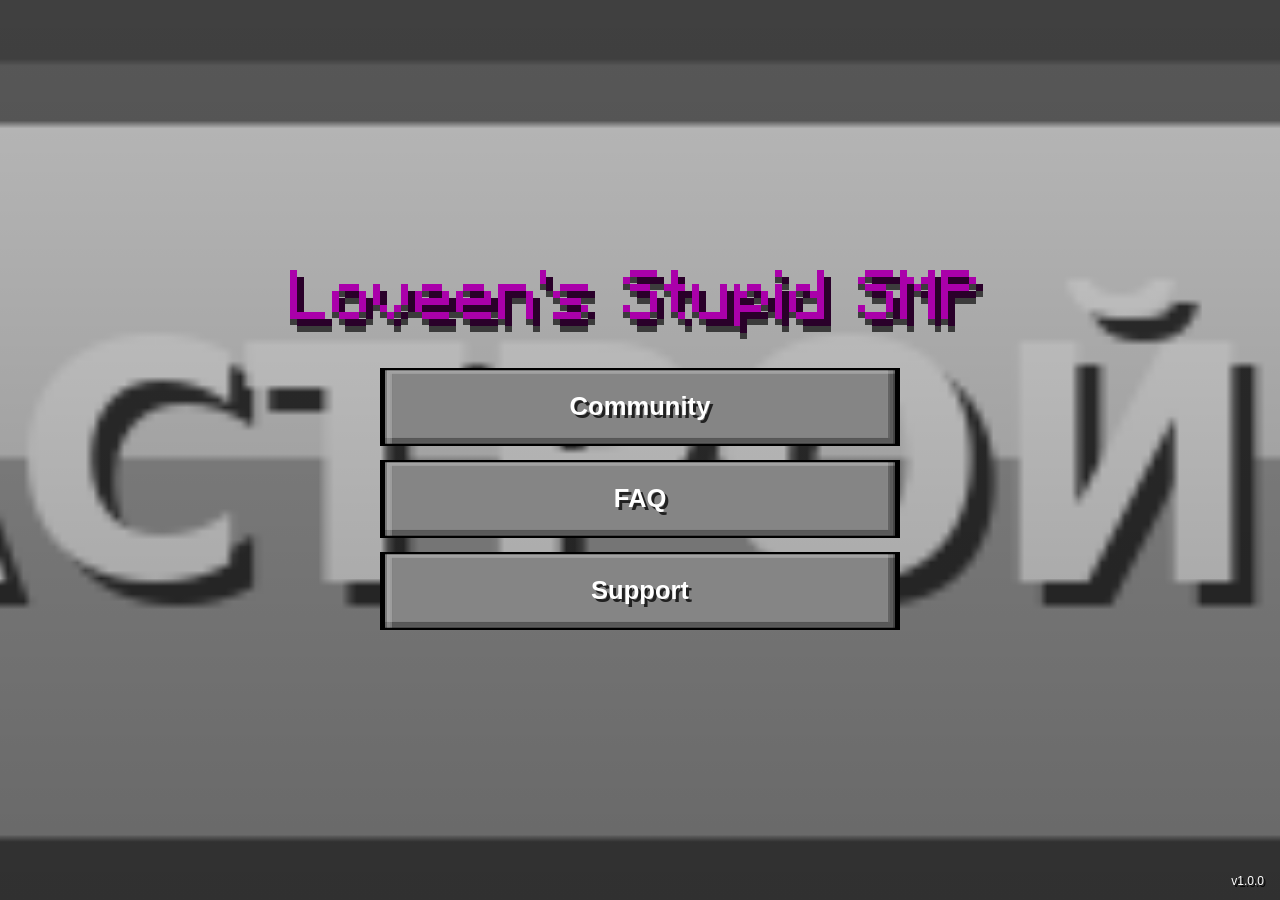
==== index.html @ 886c72ff "we" ====
<!DOCTYPE html>
<html lang="ru">
<head>
    <meta charset="UTF-8">
    <meta name="viewport" content="width=device-width, initial-scale=1.0">
    <title>Loveen's stupid smp</title>

    <link rel="stylesheet" href="style.css">
</head>

<body>

    <main class="menu">

        <div class="overlay"></div>

        <div class="logo">
            <img src="assets/logo.png" alt="Logo">
        </div>

        <div class="buttons">

            <a href="play.html" class="menu-button">
                <img src="assets/button.png" alt="Играть">
                <span>Community</span>
            </a>

            <a href="settings.html" class="menu-button">
                <img src="assets/button.png" alt="Настройки">
                <span>FAQ</span>
            </a>

            <a href="#" class="menu-button" id="exitButton">
                <img src="assets/button.png" alt="Выход">
                <span>Support</span>
            </a>

        </div>

        <div class="version">
            v1.0.0
        </div>

    </main>

    <script src="script.js"></script>

    
</body>
</html>
---- style.css ----
* {
    box-sizing: border-box;
}

html,
body {
    width: 100%;
    height: 100%;
    margin: 0;
}

body {
    overflow: hidden;

    font-family: Arial, Helvetica, sans-serif;

    background: #000;
}


.menu {
    position: relative;

    width: 100%;
    height: 100vh;
    height: 100dvh;

    display: flex;
    flex-direction: column;

    align-items: center;
    justify-content: center;

    background-image: url("assets/background.png");

    background-size: cover;
    background-position: center;
    background-repeat: no-repeat;

    animation: backgroundMove 20s ease-in-out infinite alternate;
}



.overlay {
    position: absolute;

    inset: 0;

    background:
        linear-gradient(
            rgba(0, 0, 0, 0.20),
            rgba(0, 0, 0, 0.40)
        );

    pointer-events: none;
}



.logo {
    position: relative;

    z-index: 2;

    width: min(700px, 85vw);

    margin-bottom: 35px;

    filter:
        drop-shadow(
            0 6px 0 rgba(0, 0, 0, 0.65)
        );
}

.logo img {
    display: block;

    width: 100%;
    height: auto;

    image-rendering: pixelated;
}



.buttons {
    position: relative;

    z-index: 2;

    width: min(520px, 82vw);

    display: flex;

    flex-direction: column;

    align-items: center;

    gap: 14px;
}



.menu-button {
    position: relative;

    display: block;

    width: 100%;

    aspect-ratio: 5 / 0.75;

    text-decoration: none;

    transition:
        transform 0.10s ease,
        filter 0.10s ease;
}


.menu-button img {
    position: absolute;

    inset: 0;

    width: 100%;
    height: 100%;

    object-fit: fill;

    image-rendering: pixelated;
}



.menu-button span {
    position: absolute;

    inset: 0;

    display: flex;

    align-items: center;
    justify-content: center;

    color: white;

    font-size: clamp(18px, 2vw, 27px);

    font-weight: 700;

    text-shadow:
        3px 3px 0 rgba(0, 0, 0, 0.75);

    pointer-events: none;
}


.menu-button:hover,
.menu-button:focus-visible {
    transform: scale(1.02);

    filter: brightness(1.12);

    outline: none;
}




.menu-button:active {
    transform: scale(0.99);
}


.version {
    position: absolute;

    z-index: 2;

    right: 16px;
    bottom: 12px;

    color: white;

    font-size: 12px;

    text-shadow:
        2px 2px 0 rgba(0, 0, 0, 0.8);
}



@keyframes backgroundMove {

    from {
        background-position: 48% 50%;
    }

    to {
        background-position: 52% 50%;
    }

}
@media (max-width: 600px) {

    .logo {
        width: 88vw;

        margin-bottom: 25px;
    }

    .buttons {
        width: 88vw;

        gap: 10px;
    }

    .menu-button span {
        font-size: 17px;
    }

    .version {
        font-size: 9px;
    }

}


@media (prefers-reduced-motion: reduce) {

    .menu {
        animation: none;
    }

    .menu-button {
        transition: none;
    }

}
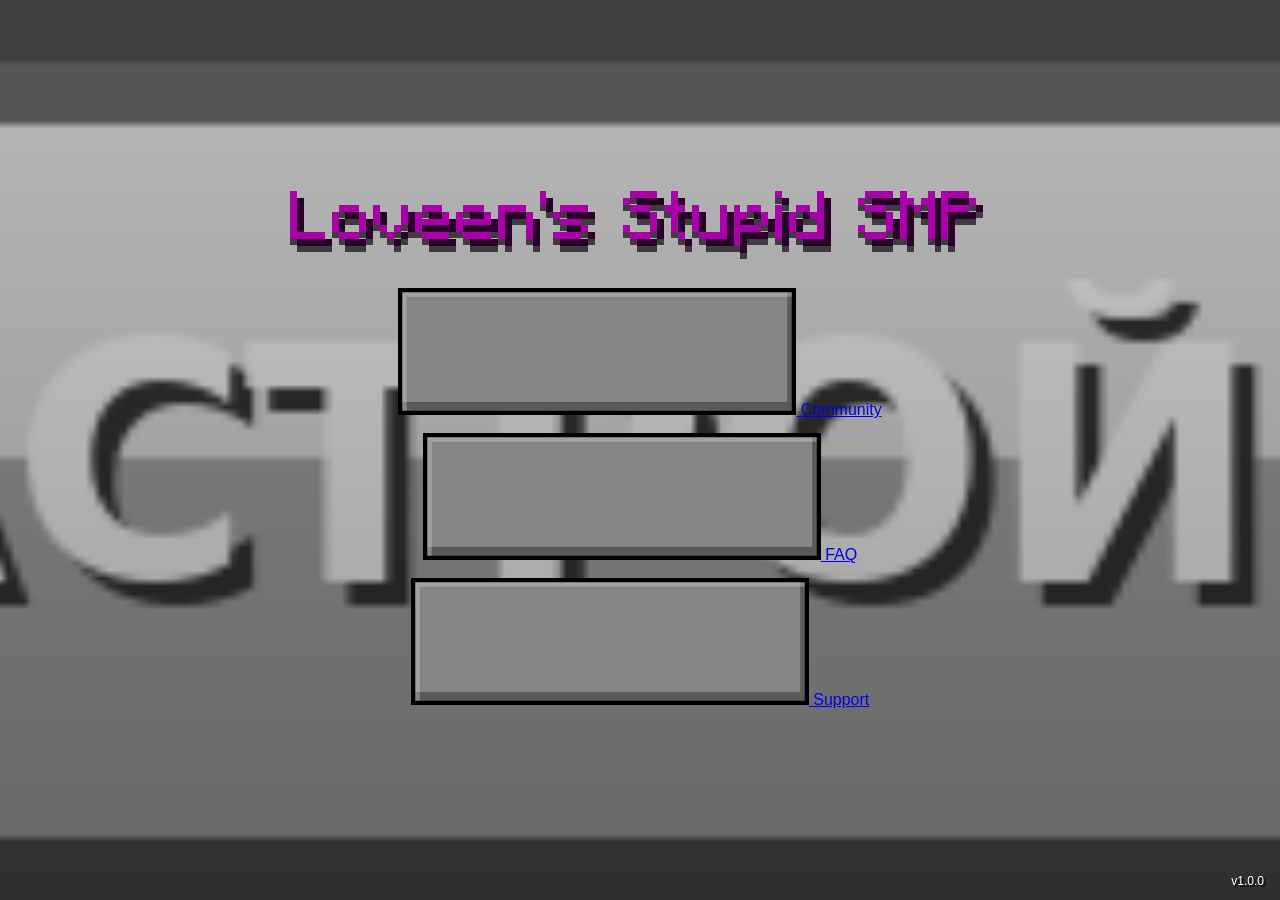
==== commit 748c68d5: "eqwe" ====
--- a/index.html
+++ b/index.html
@@ -20,18 +20,18 @@
 
         <div class="buttons">
 
-            <a href="play.html" class="menu-button">
-                <img src="assets/button.png" alt="Играть">
+            <a href="community.html" class="community-button">
+                <img src="assets/button.png" alt="Community">
                 <span>Community</span>
             </a>
 
-            <a href="settings.html" class="menu-button">
-                <img src="assets/button.png" alt="Настройки">
+            <a href="faq.html" class="faq-button">
+                <img src="assets/button.png" alt="FAQ">
                 <span>FAQ</span>
             </a>
 
-            <a href="#" class="menu-button" id="exitButton">
-                <img src="assets/button.png" alt="Выход">
+            <a href="#" class="support-button" id="SupportButton">
+                <img src="assets/button.png" alt="Support">
                 <span>Support</span>
             </a>
 
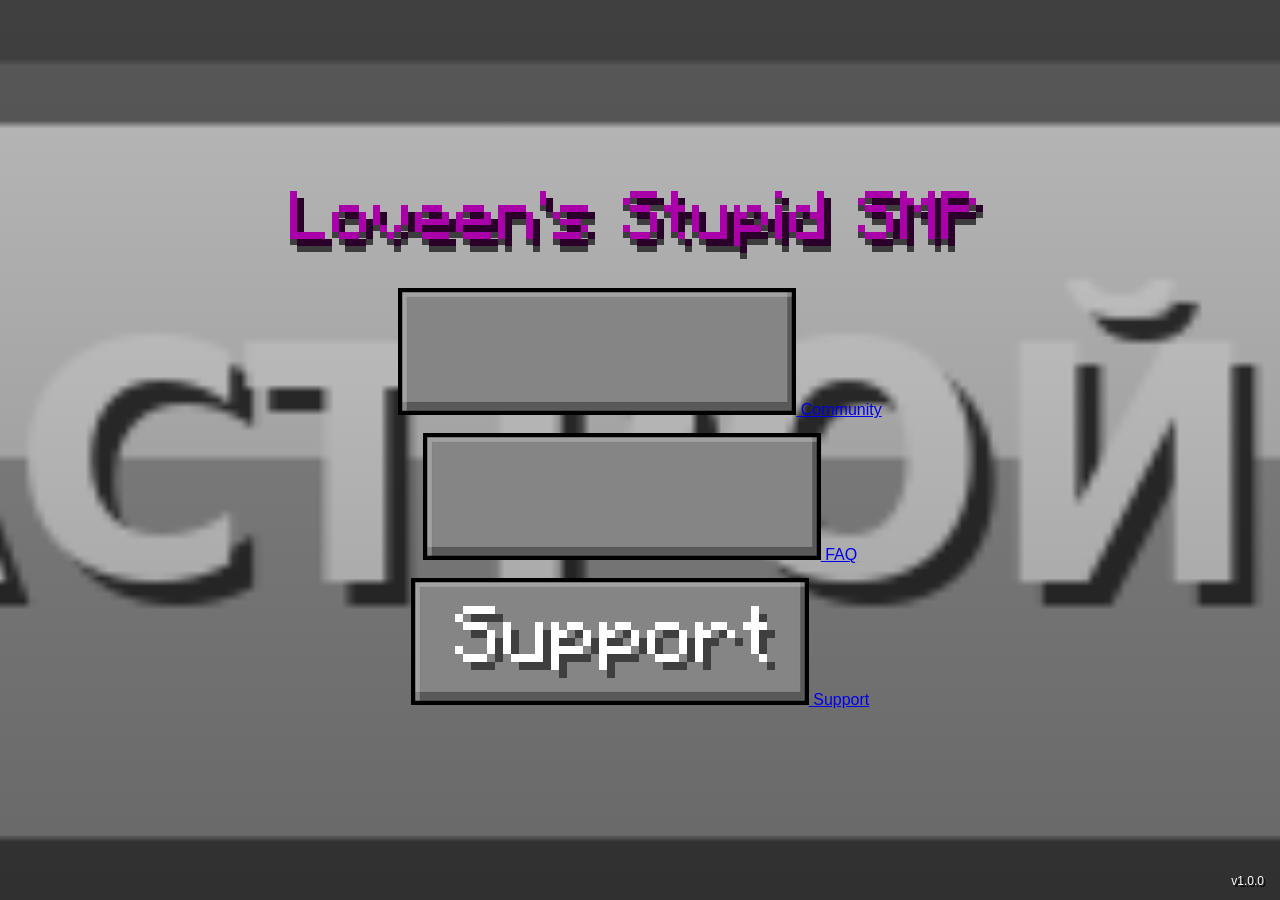
==== commit bb5ca316: "x" ====
--- a/index.html
+++ b/index.html
@@ -31,7 +31,7 @@
             </a>
 
             <a href="#" class="support-button" id="SupportButton">
-                <img src="assets/button.png" alt="Support">
+                <img src="assets/support-button.png" alt="Support">
                 <span>Support</span>
             </a>
 
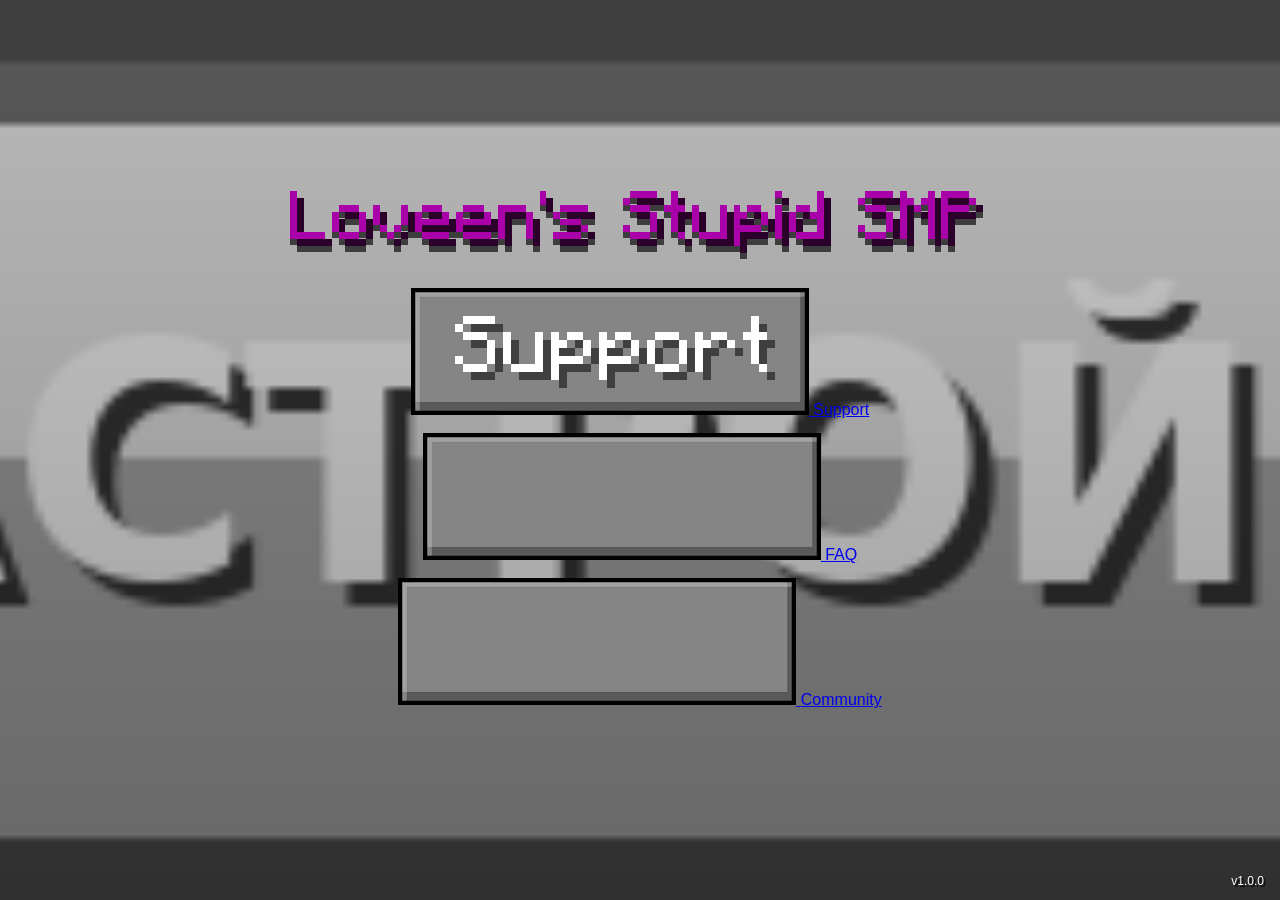
==== commit c1ad0a8a: "Update index.html" ====
--- a/index.html
+++ b/index.html
@@ -19,20 +19,20 @@
         </div>
 
         <div class="buttons">
-
-            <a href="community.html" class="community-button">
-                <img src="assets/button.png" alt="Community">
-                <span>Community</span>
+            
+            <a href="#" class="support-button" id="SupportButton">
+                <img src="assets/support-button.png">
+                <span>Support</span>
             </a>
 
             <a href="faq.html" class="faq-button">
-                <img src="assets/button.png" alt="FAQ">
+                <img src="assets/button.png">
                 <span>FAQ</span>
             </a>
 
-            <a href="#" class="support-button" id="SupportButton">
-                <img src="assets/support-button.png" alt="Support">
-                <span>Support</span>
+            <a href="community.html" class="community-button">
+                <img src="assets/button.png">
+                <span>Community</span>
             </a>
 
         </div>
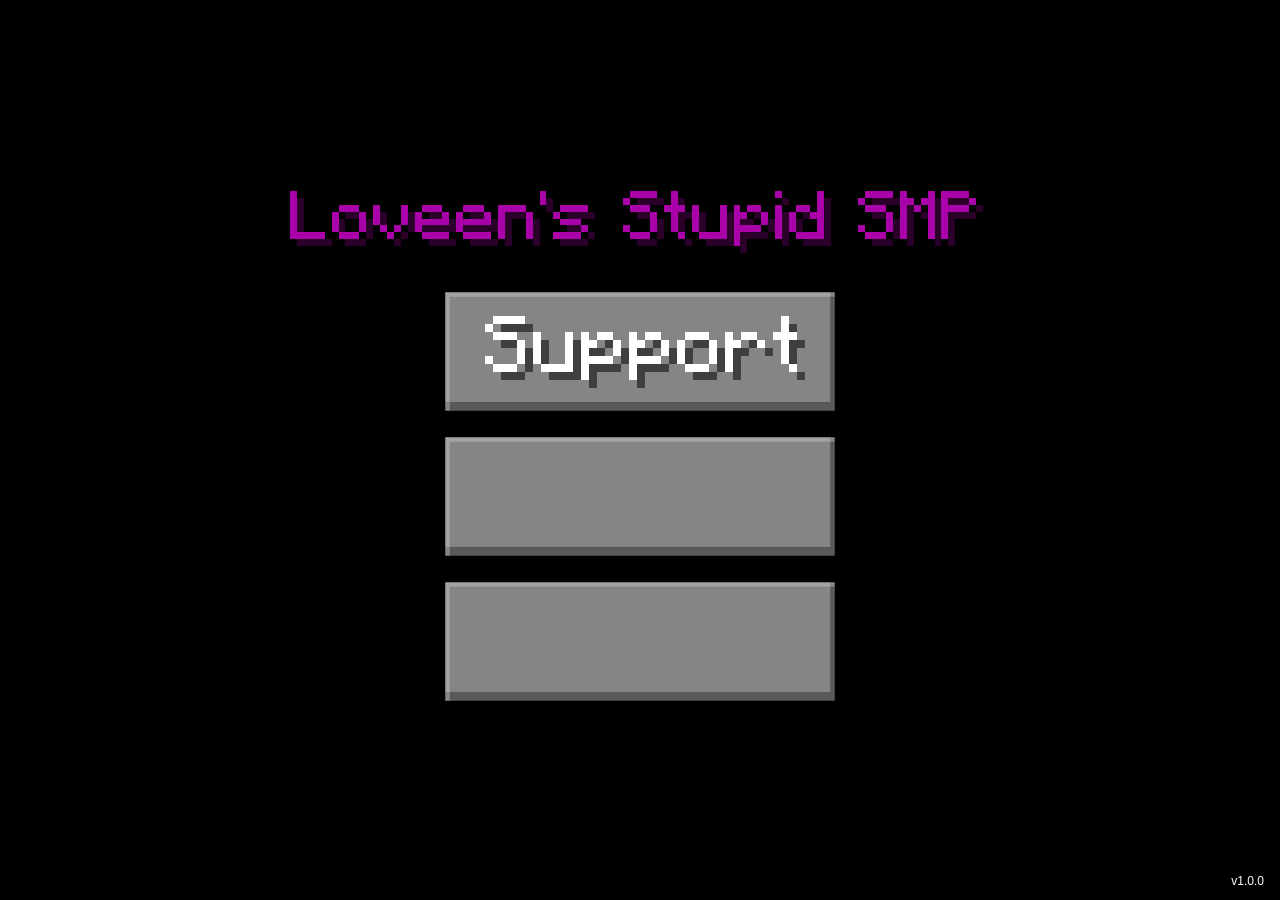
==== commit 8b1d4531: "tj" ====
--- a/index.html
+++ b/index.html
@@ -22,17 +22,14 @@
             
             <a href="#" class="support-button" id="SupportButton">
                 <img src="assets/support-button.png">
-                <span>Support</span>
             </a>
 
             <a href="faq.html" class="faq-button">
                 <img src="assets/button.png">
-                <span>FAQ</span>
             </a>
 
             <a href="community.html" class="community-button">
                 <img src="assets/button.png">
-                <span>Community</span>
             </a>
 
         </div>
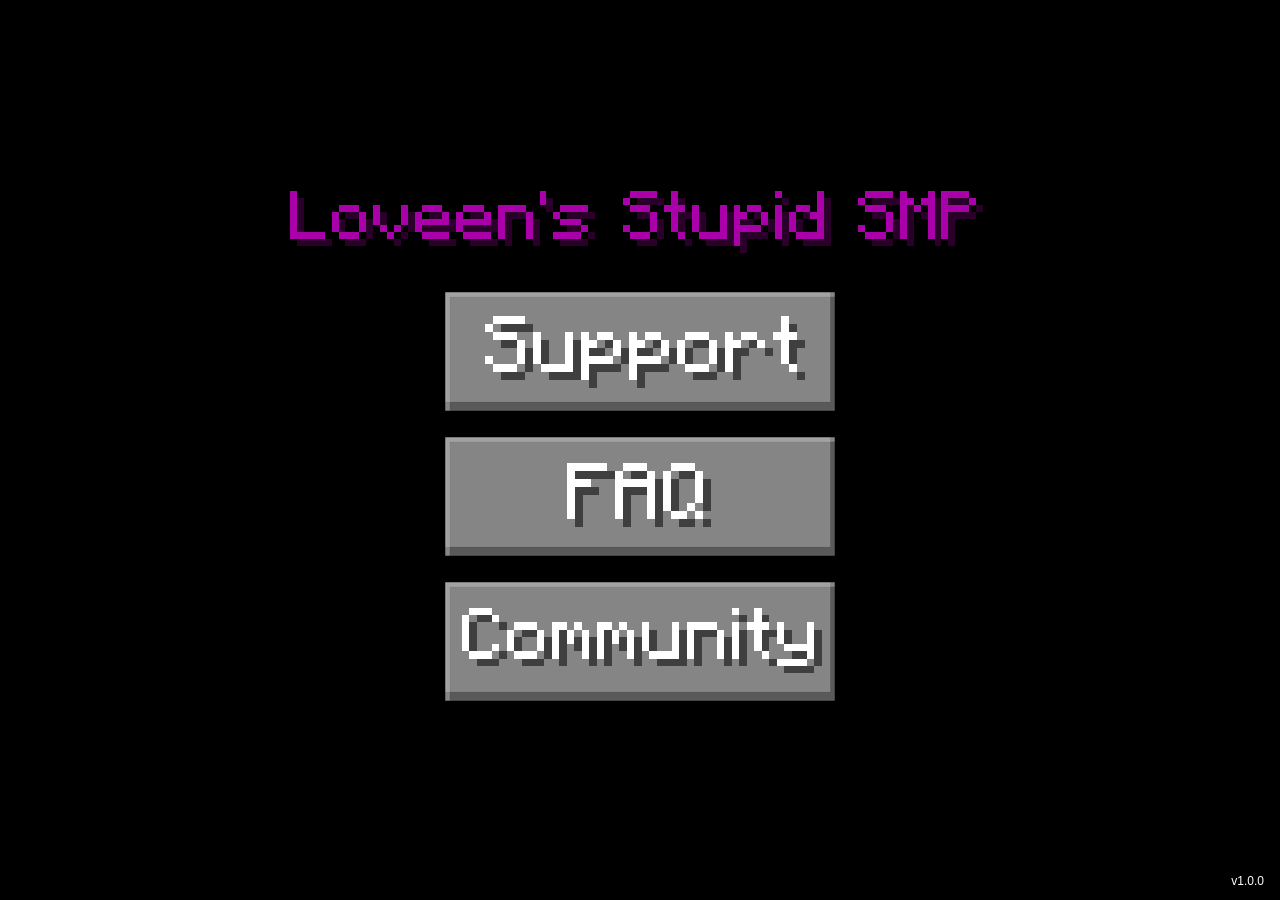
==== commit a32b157f: "we" ====
--- a/index.html
+++ b/index.html
@@ -25,11 +25,11 @@
             </a>
 
             <a href="faq.html" class="faq-button">
-                <img src="assets/button.png">
+                <img src="assets/faq-button.png">
             </a>
 
             <a href="community.html" class="community-button">
-                <img src="assets/button.png">
+                <img src="assets/community-button.png">
             </a>
 
         </div>
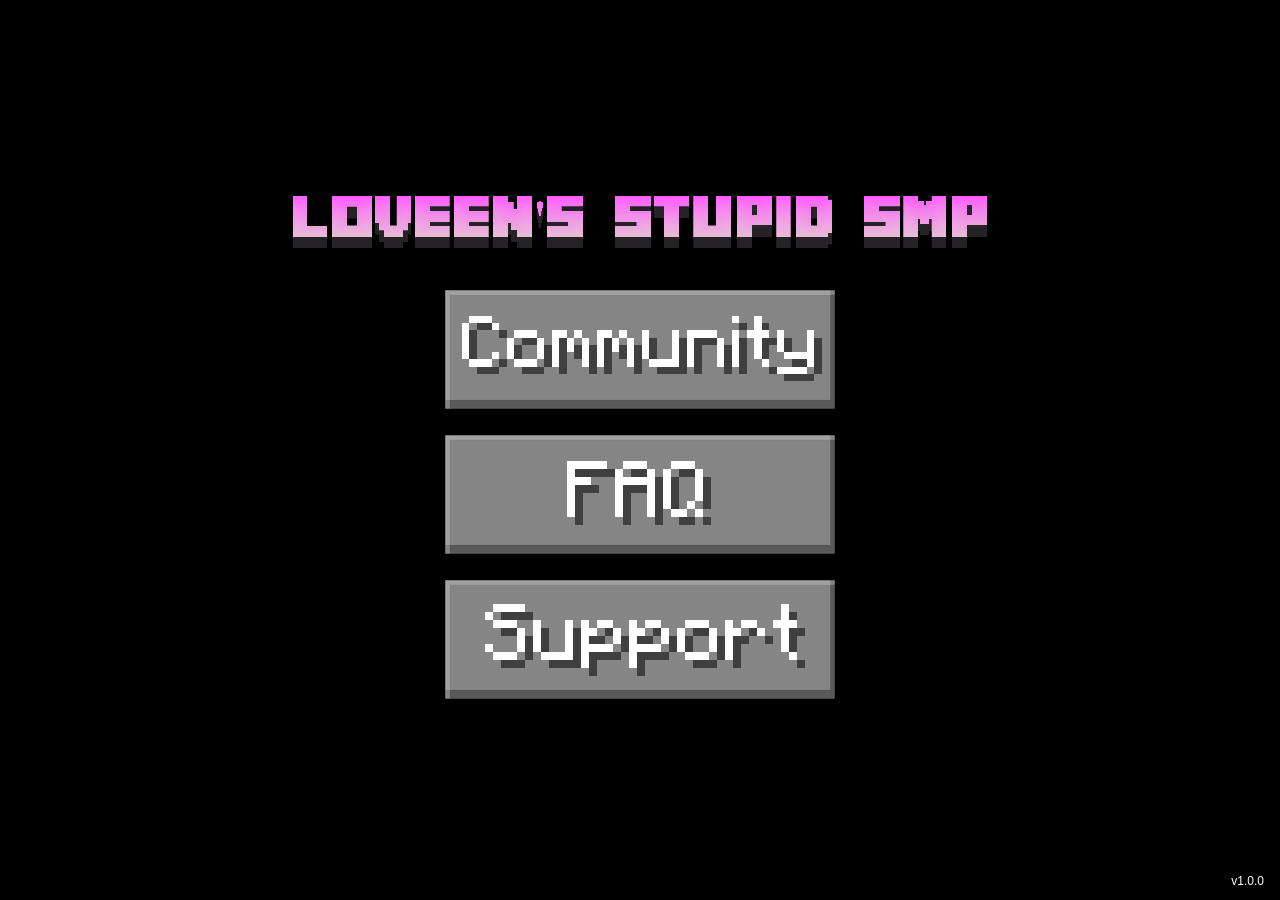
==== commit e02b077f: "upd" ====
--- a/index.html
+++ b/index.html
@@ -1,5 +1,5 @@
 <!DOCTYPE html>
-<html lang="ru">
+<html lang="eng">
 <head>
     <meta charset="UTF-8">
     <meta name="viewport" content="width=device-width, initial-scale=1.0">
@@ -19,17 +19,17 @@
         </div>
 
         <div class="buttons">
-            
-            <a href="#" class="support-button" id="SupportButton">
-                <img src="assets/support-button.png">
+
+            <a href="community.html" class="community-button">
+                <img src="assets/community-button.png">
             </a>
 
             <a href="faq.html" class="faq-button">
                 <img src="assets/faq-button.png">
             </a>
 
-            <a href="community.html" class="community-button">
-                <img src="assets/community-button.png">
+            <a href="support.html" class="support-button" id="support-button">
+                <img src="assets/support-button.png">
             </a>
 
         </div>
